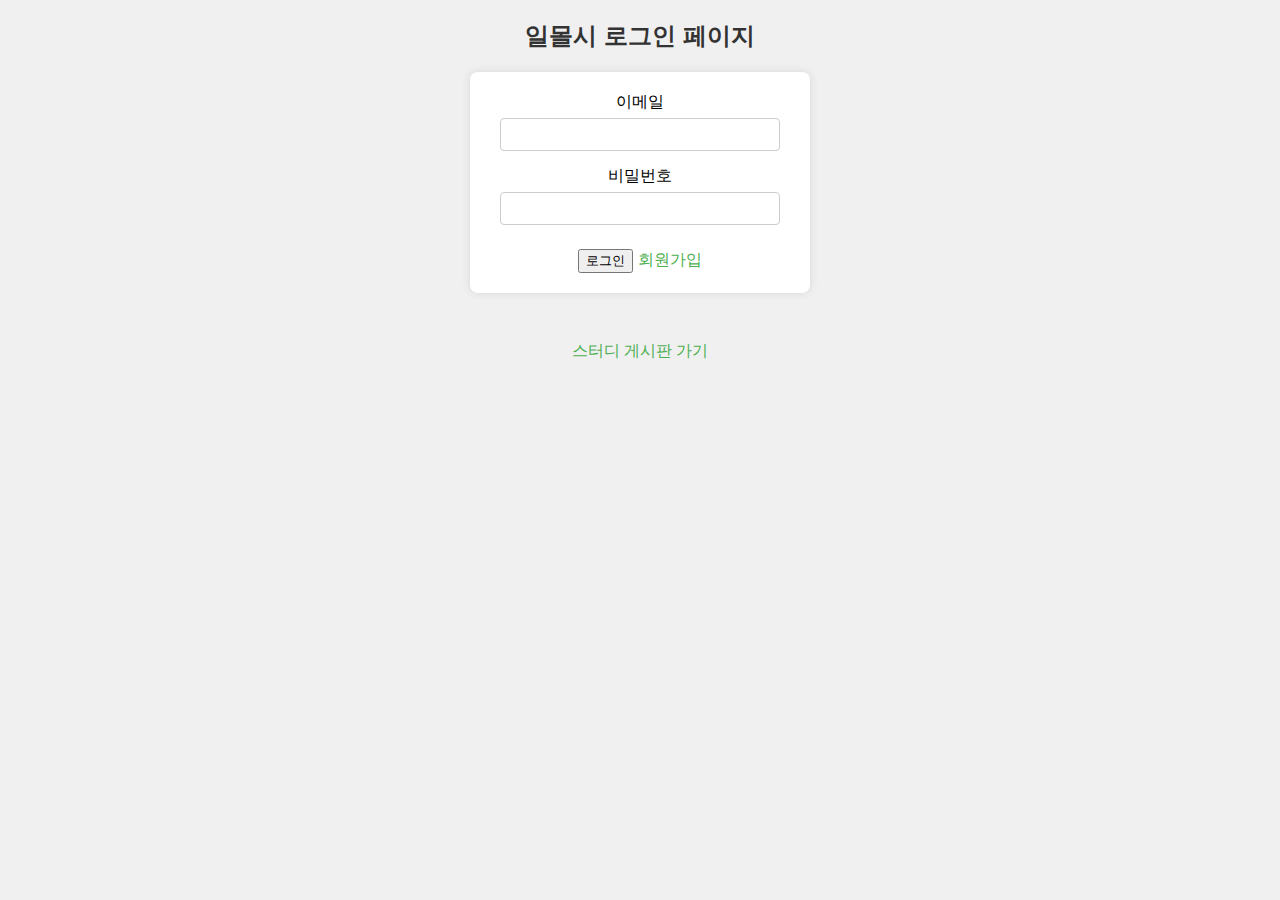
==== src/main/resources/templates/index.html @ df7b9883 "feat: first commit - SpringBoot프로젝트 빌드 - Thymeleaf로 Layout적용" ====
<!DOCTYPE html>
<html lang="en">
<head>
    <meta charset="UTF-8">
    <title>일몰시 로그인 페이지</title>
    <style>
        body {
            font-family: Arial, sans-serif;
            background-color: #f0f0f0;
            margin: 0;
            padding: 0;
            text-align: center;
        }
        form {
            background-color: #fff;
            max-width: 300px;
            margin: 20px auto;
            padding: 20px;
            border-radius: 8px;
            box-shadow: 0 0 10px rgba(0, 0, 0, 0.1);
        }
        h2 {
            color: #333;
        }
        input[type="text"],
        input[type="password"] {
            width: calc(100% - 20px);
            padding: 8px;
            margin: 5px 0 15px;
            border: 1px solid #ccc;
            border-radius: 4px;
            box-sizing: border-box;
        }
        button {
            background-color: #4CAF50;
            color: white;
            padding: 10px 20px;
            margin: 8px 0;
            border: none;
            border-radius: 4px;
            cursor: pointer;
        }
        button:hover {
            background-color: #45a049;
        }
        a {
            text-decoration: none;
            color: #4CAF50;
            margin-top: 10px;
            display: inline-block;
        }
        a:hover {
            color: #45a049;
        }
    </style>
</head>
<body>
<h2>일몰시 로그인 페이지</h2>
<form action="/index" method="post">
    이메일<br>
    <input type="text" name="memberEmail"><br>
    비밀번호<br>
    <input type="password" name="memberPassword"><br>
    <input type="submit" value="로그인">
    <a href="/save"> 회원가입 </a>
</form>
<br>
<a href="/study">스터디 게시판 가기</a>
</body>
</html>
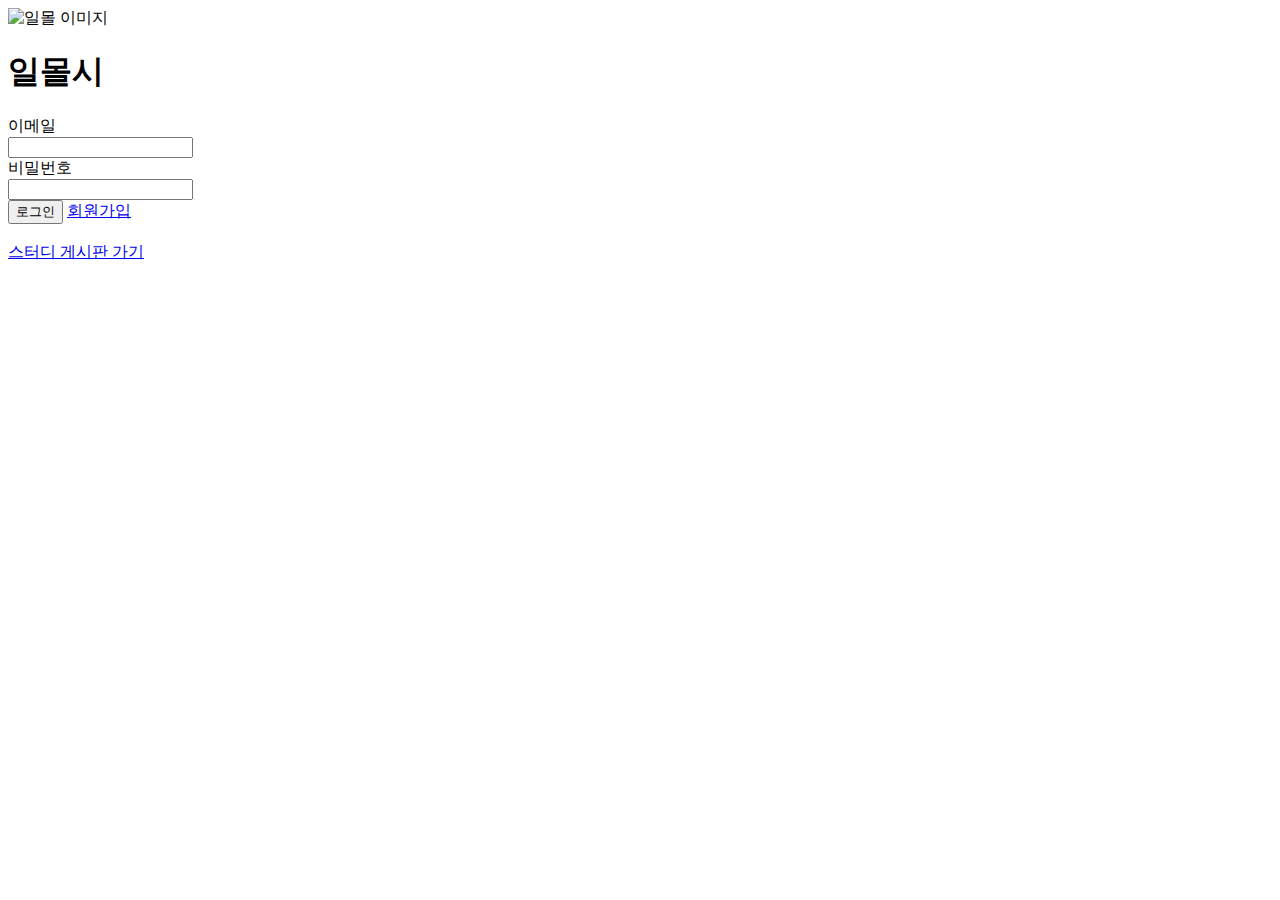
==== commit b1189205: "fix: HomeController에 주석 추가" ====
--- a/src/main/resources/templates/index.html
+++ b/src/main/resources/templates/index.html
@@ -3,68 +3,28 @@
 <head>
     <meta charset="UTF-8">
     <title>일몰시 로그인 페이지</title>
-    <style>
-        body {
-            font-family: Arial, sans-serif;
-            background-color: #f0f0f0;
-            margin: 0;
-            padding: 0;
-            text-align: center;
-        }
-        form {
-            background-color: #fff;
-            max-width: 300px;
-            margin: 20px auto;
-            padding: 20px;
-            border-radius: 8px;
-            box-shadow: 0 0 10px rgba(0, 0, 0, 0.1);
-        }
-        h2 {
-            color: #333;
-        }
-        input[type="text"],
-        input[type="password"] {
-            width: calc(100% - 20px);
-            padding: 8px;
-            margin: 5px 0 15px;
-            border: 1px solid #ccc;
-            border-radius: 4px;
-            box-sizing: border-box;
-        }
-        button {
-            background-color: #4CAF50;
-            color: white;
-            padding: 10px 20px;
-            margin: 8px 0;
-            border: none;
-            border-radius: 4px;
-            cursor: pointer;
-        }
-        button:hover {
-            background-color: #45a049;
-        }
-        a {
-            text-decoration: none;
-            color: #4CAF50;
-            margin-top: 10px;
-            display: inline-block;
-        }
-        a:hover {
-            color: #45a049;
-        }
-    </style>
+    <meta charset="utf-8">
+    <meta name="keyword" content="일몰시">
+    <meta name="description" content="일몰시">
+    <link rel="stylesheet" href="../css/main.css">
+    <link rel="preconnect" href="https://fonts.googleapis.com">
+    <link rel="preconnect" href="https://fonts.gstatic.com" crossorigin>
+    <link href="https://fonts.googleapis.com/css2?family=Song+Myung&display=swap" rel="stylesheet">
 </head>
 <body>
-<h2>일몰시 로그인 페이지</h2>
-<form action="/index" method="post">
-    이메일<br>
-    <input type="text" name="memberEmail"><br>
-    비밀번호<br>
-    <input type="password" name="memberPassword"><br>
-    <input type="submit" value="로그인">
-    <a href="/save"> 회원가입 </a>
-</form>
+    <div class="container">
+        <img src="../img/icon.png" alt="일몰 이미지" class="sunset-image">
+        <h1>일몰시</h1>
+        <form action="/index" method="post">
+            이메일<br>
+            <input type="text" name="memberEmail"><br>
+            비밀번호<br>
+            <input type="password" name="memberPW"><br>
+            <input type="submit" value="로그인">
+            <a href="/register"> 회원가입 </a>
+        </form>
+    </div>
 <br>
-<a href="/study">스터디 게시판 가기</a>
+<a href="/personal">스터디 게시판 가기</a>
 </body>
 </html>
